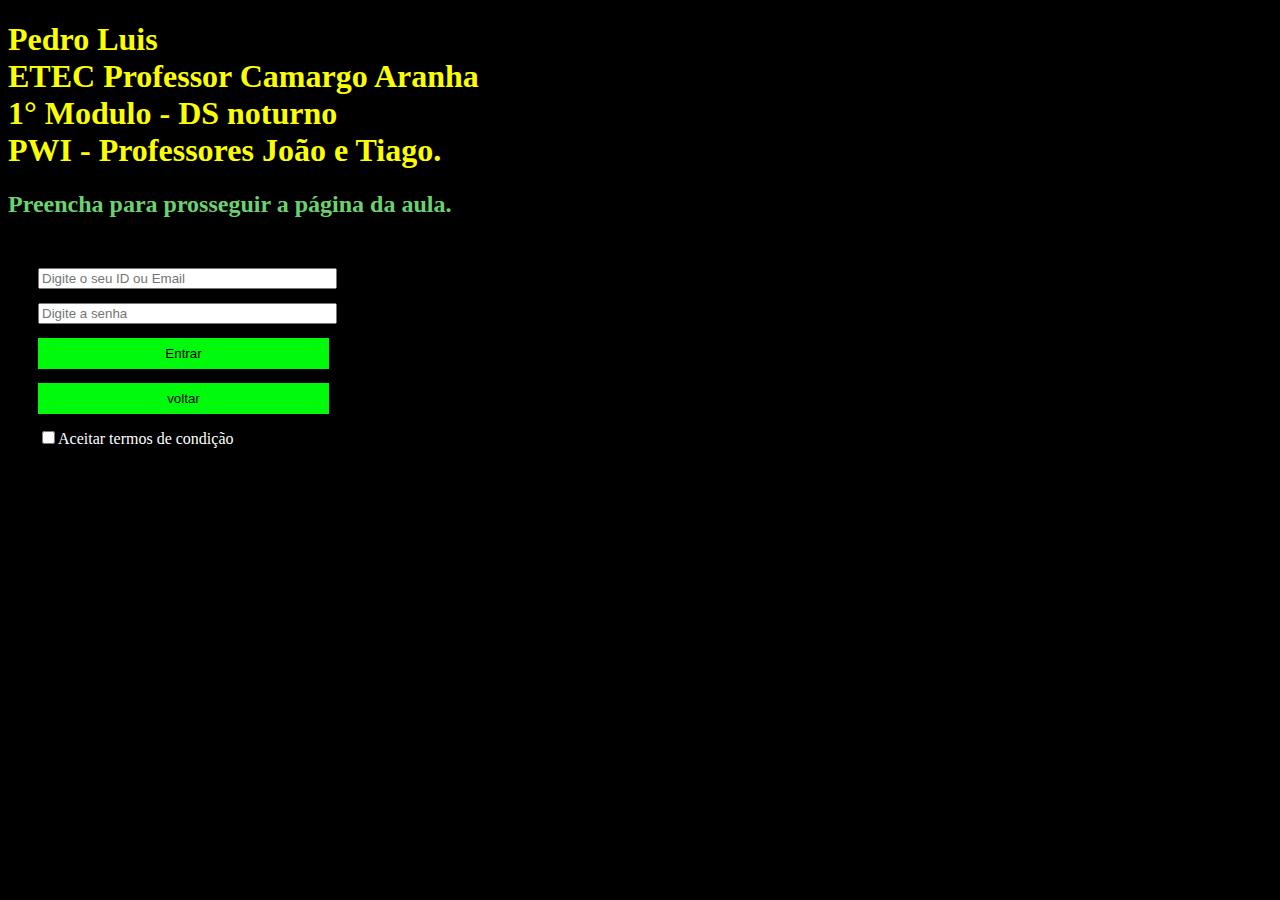
==== formulario/index.html @ b90dcf15 "trabalho em aula sobre formulário" ====
<!DOCTYPE html>
<html lang="pt-BR">

<head>
    <meta charset="UTF-8" />
    <title>Formulário Login</title>
    <link rel="stylesheet" href="style/main.css">
</head>

<body>
    <h1>
        <link rel="stylesheet" href="style/main.css">
        Pedro Luis<br />
        ETEC Professor Camargo Aranha<br />
        1° Modulo - DS noturno<br />
        PWI - Professores João e Tiago.
    </h1>
    <h2>
        <link rel="stylesheet" href="style/main.css">
        Preencha para prosseguir a página da aula.
    </h2>

    <form action="#">

        <input placeholder="Digite o seu ID ou Email" type="text" class="elemento-sozinho" />
        <input placeholder="Digite a senha" type="password" class="elemento-sozinho" />
        <button formaction="https://youtu.be/dQw4w9WgXcQ?t=15" class="elemento-sozinho">Entrar</button>
        <button class="elemento-sozinho">voltar</button>
        <input type="checkbox" />Aceitar termos de condição

    </form>
</body>
<html>
---- formulario/style/main.css ----
body{
    background-color: #000000;
    background-image: url(https://3.bp.blogspot.com/-_gW6D7aU9tY/VMgy4pzWFaI/AAAAAAAAWhQ/gLlPL_HTmh0/s1600/39655-2560x1600.Jpg);
}


form {
   color: #ffff;
    width: 300px;
    padding: 30px;
    text-align: left;
}

.elemento-sozinho {
    display: block;
    margin-bottom: 14px;
    width: 97%;
}

button {
    background-color: #00fa0c;
    border: 1px solid #00fa0c;

    padding-top: 7px;
    padding-bottom: 7px;

    color: #000000;
}

h1{
    color: #fbff00;
    font-size: 2rem;
    font-family: geneva;
    display: block;

}

h2 {
    color:#6cd271
}

button:hover {
    color: #6cd271;
    background-color: #000000;
}
---- formulario/style/main.css ----
body{
    background-color: #000000;
    background-image: url(https://3.bp.blogspot.com/-_gW6D7aU9tY/VMgy4pzWFaI/AAAAAAAAWhQ/gLlPL_HTmh0/s1600/39655-2560x1600.Jpg);
}


form {
   color: #ffff;
    width: 300px;
    padding: 30px;
    text-align: left;
}

.elemento-sozinho {
    display: block;
    margin-bottom: 14px;
    width: 97%;
}

button {
    background-color: #00fa0c;
    border: 1px solid #00fa0c;

    padding-top: 7px;
    padding-bottom: 7px;

    color: #000000;
}

h1{
    color: #fbff00;
    font-size: 2rem;
    font-family: geneva;
    display: block;

}

h2 {
    color:#6cd271
}

button:hover {
    color: #6cd271;
    background-color: #000000;
}
---- formulario/style/main.css ----
body{
    background-color: #000000;
    background-image: url(https://3.bp.blogspot.com/-_gW6D7aU9tY/VMgy4pzWFaI/AAAAAAAAWhQ/gLlPL_HTmh0/s1600/39655-2560x1600.Jpg);
}


form {
   color: #ffff;
    width: 300px;
    padding: 30px;
    text-align: left;
}

.elemento-sozinho {
    display: block;
    margin-bottom: 14px;
    width: 97%;
}

button {
    background-color: #00fa0c;
    border: 1px solid #00fa0c;

    padding-top: 7px;
    padding-bottom: 7px;

    color: #000000;
}

h1{
    color: #fbff00;
    font-size: 2rem;
    font-family: geneva;
    display: block;

}

h2 {
    color:#6cd271
}

button:hover {
    color: #6cd271;
    background-color: #000000;
}
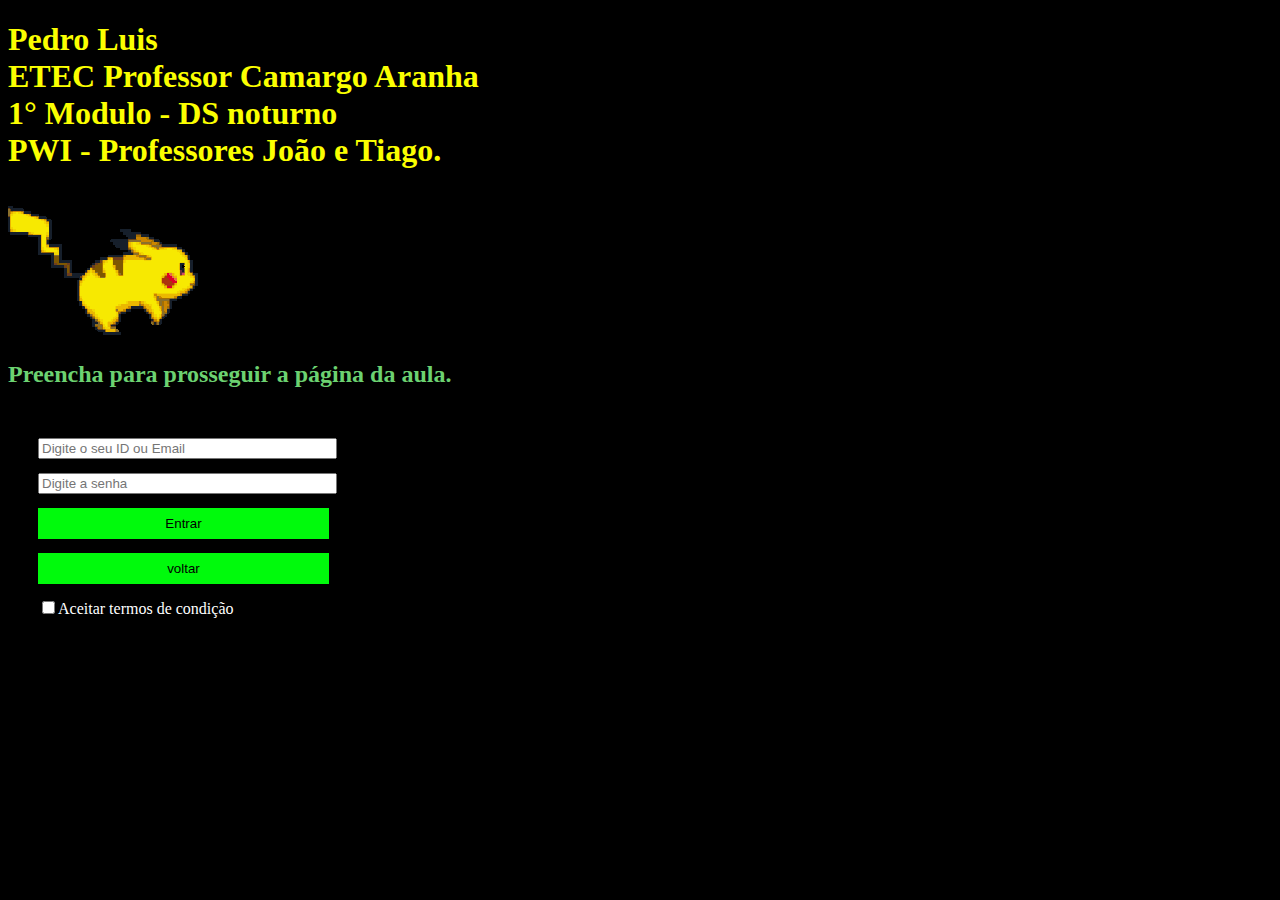
==== commit b128b07b: "Atualização final da tarefa" ====
--- a/formulario/index.html
+++ b/formulario/index.html
@@ -15,6 +15,7 @@
         1° Modulo - DS noturno<br />
         PWI - Professores João e Tiago.
     </h1>
+    <img src="../formulario/img/pokk.gif" />
     <h2>
         <link rel="stylesheet" href="style/main.css">
         Preencha para prosseguir a página da aula.
@@ -25,7 +26,7 @@
         <input placeholder="Digite o seu ID ou Email" type="text" class="elemento-sozinho" />
         <input placeholder="Digite a senha" type="password" class="elemento-sozinho" />
         <button formaction="https://youtu.be/dQw4w9WgXcQ?t=15" class="elemento-sozinho">Entrar</button>
-        <button class="elemento-sozinho">voltar</button>
+        <button formaction="../formulario/ii.html" class="elemento-sozinho">voltar</button>
         <input type="checkbox" />Aceitar termos de condição
 
     </form>
--- a/formulario/style/main.css
+++ b/formulario/style/main.css
@@ -1,8 +1,9 @@
 body{
     background-color: #000000;
     background-image: url(https://3.bp.blogspot.com/-_gW6D7aU9tY/VMgy4pzWFaI/AAAAAAAAWhQ/gLlPL_HTmh0/s1600/39655-2560x1600.Jpg);
+    background-position-x: 31%;
+    background-position-y: 31%;
 }
-
 
 form {
    color: #ffff;
@@ -44,3 +45,6 @@
     background-color: #000000;
 }
 
+.pointclass {
+     background-image: url();
+ }
--- a/formulario/style/main.css
+++ b/formulario/style/main.css
@@ -1,8 +1,9 @@
 body{
     background-color: #000000;
     background-image: url(https://3.bp.blogspot.com/-_gW6D7aU9tY/VMgy4pzWFaI/AAAAAAAAWhQ/gLlPL_HTmh0/s1600/39655-2560x1600.Jpg);
+    background-position-x: 31%;
+    background-position-y: 31%;
 }
-
 
 form {
    color: #ffff;
@@ -44,3 +45,6 @@
     background-color: #000000;
 }
 
+.pointclass {
+     background-image: url();
+ }
--- a/formulario/style/main.css
+++ b/formulario/style/main.css
@@ -1,8 +1,9 @@
 body{
     background-color: #000000;
     background-image: url(https://3.bp.blogspot.com/-_gW6D7aU9tY/VMgy4pzWFaI/AAAAAAAAWhQ/gLlPL_HTmh0/s1600/39655-2560x1600.Jpg);
+    background-position-x: 31%;
+    background-position-y: 31%;
 }
-
 
 form {
    color: #ffff;
@@ -44,3 +45,6 @@
     background-color: #000000;
 }
 
+.pointclass {
+     background-image: url();
+ }
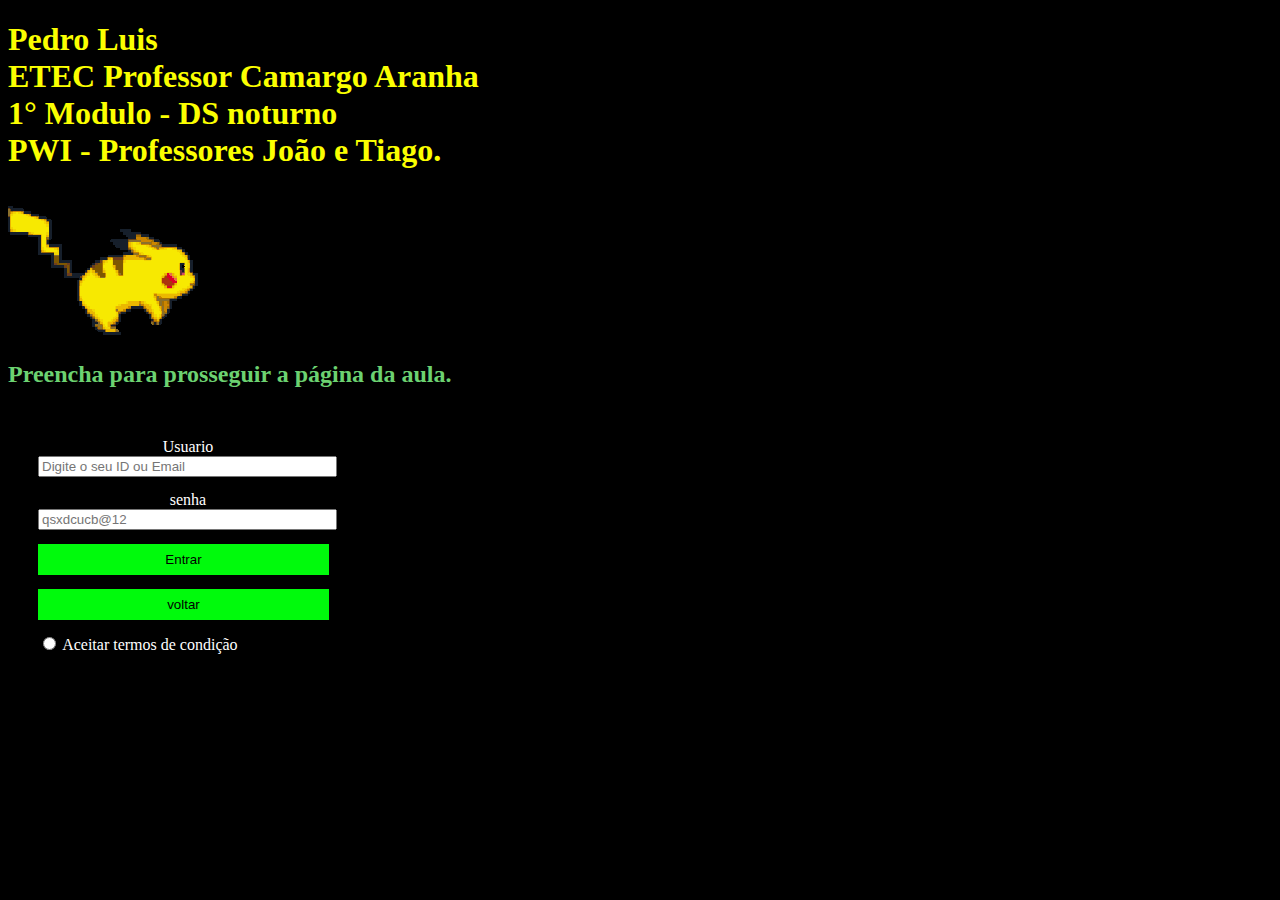
==== commit f9eb003c: "adição de <label> e radio" ====
--- a/formulario/index.html
+++ b/formulario/index.html
@@ -8,6 +8,7 @@
 </head>
 
 <body>
+
     <h1>
         <link rel="stylesheet" href="style/main.css">
         Pedro Luis<br />
@@ -23,11 +24,21 @@
 
     <form action="#">
 
-        <input placeholder="Digite o seu ID ou Email" type="text" class="elemento-sozinho" />
-        <input placeholder="Digite a senha" type="password" class="elemento-sozinho" />
+        <div class="Aling">
+            <label for="Uario">Usuario</label>
+        </div>
+        <input placeholder="Digite o seu ID ou Email" type="text" class="elemento-sozinho" id="Uario" name="Uario" />
+
+        <div class="Aling">
+            <label for="Snha">senha</label>
+        </div>
+        <input placeholder="qsxdcucb@12" type="password" class="elemento-sozinho" id="Snha" name="Snha" />
+
         <button formaction="https://youtu.be/dQw4w9WgXcQ?t=15" class="elemento-sozinho">Entrar</button>
         <button formaction="../formulario/ii.html" class="elemento-sozinho">voltar</button>
-        <input type="checkbox" />Aceitar termos de condição
+
+        <input type="radio" id="cb5" />
+        <label for="cb5">Aceitar termos de condição</label>
 
     </form>
 </body>
--- a/formulario/style/main.css
+++ b/formulario/style/main.css
@@ -3,6 +3,8 @@
     background-image: url(https://3.bp.blogspot.com/-_gW6D7aU9tY/VMgy4pzWFaI/AAAAAAAAWhQ/gLlPL_HTmh0/s1600/39655-2560x1600.Jpg);
     background-position-x: 31%;
     background-position-y: 31%;
+    background-attachment: fixed;
+    background-repeat: no-repeat;
 }
 
 form {
@@ -28,6 +30,7 @@
     color: #000000;
 }
 
+
 h1{
     color: #fbff00;
     font-size: 2rem;
@@ -37,14 +40,19 @@
 }
 
 h2 {
-    color:#6cd271
+    color:#6cd271 ;
 }
+  
+
+
 
 button:hover {
     color: #6cd271;
     background-color: #000000;
 }
 
-.pointclass {
-     background-image: url();
- }
+.Aling {
+    text-align: center;
+}
+
+
--- a/formulario/style/main.css
+++ b/formulario/style/main.css
@@ -3,6 +3,8 @@
     background-image: url(https://3.bp.blogspot.com/-_gW6D7aU9tY/VMgy4pzWFaI/AAAAAAAAWhQ/gLlPL_HTmh0/s1600/39655-2560x1600.Jpg);
     background-position-x: 31%;
     background-position-y: 31%;
+    background-attachment: fixed;
+    background-repeat: no-repeat;
 }
 
 form {
@@ -28,6 +30,7 @@
     color: #000000;
 }
 
+
 h1{
     color: #fbff00;
     font-size: 2rem;
@@ -37,14 +40,19 @@
 }
 
 h2 {
-    color:#6cd271
+    color:#6cd271 ;
 }
+  
+
+
 
 button:hover {
     color: #6cd271;
     background-color: #000000;
 }
 
-.pointclass {
-     background-image: url();
- }
+.Aling {
+    text-align: center;
+}
+
+
--- a/formulario/style/main.css
+++ b/formulario/style/main.css
@@ -3,6 +3,8 @@
     background-image: url(https://3.bp.blogspot.com/-_gW6D7aU9tY/VMgy4pzWFaI/AAAAAAAAWhQ/gLlPL_HTmh0/s1600/39655-2560x1600.Jpg);
     background-position-x: 31%;
     background-position-y: 31%;
+    background-attachment: fixed;
+    background-repeat: no-repeat;
 }
 
 form {
@@ -28,6 +30,7 @@
     color: #000000;
 }
 
+
 h1{
     color: #fbff00;
     font-size: 2rem;
@@ -37,14 +40,19 @@
 }
 
 h2 {
-    color:#6cd271
+    color:#6cd271 ;
 }
+  
+
+
 
 button:hover {
     color: #6cd271;
     background-color: #000000;
 }
 
-.pointclass {
-     background-image: url();
- }
+.Aling {
+    text-align: center;
+}
+
+
